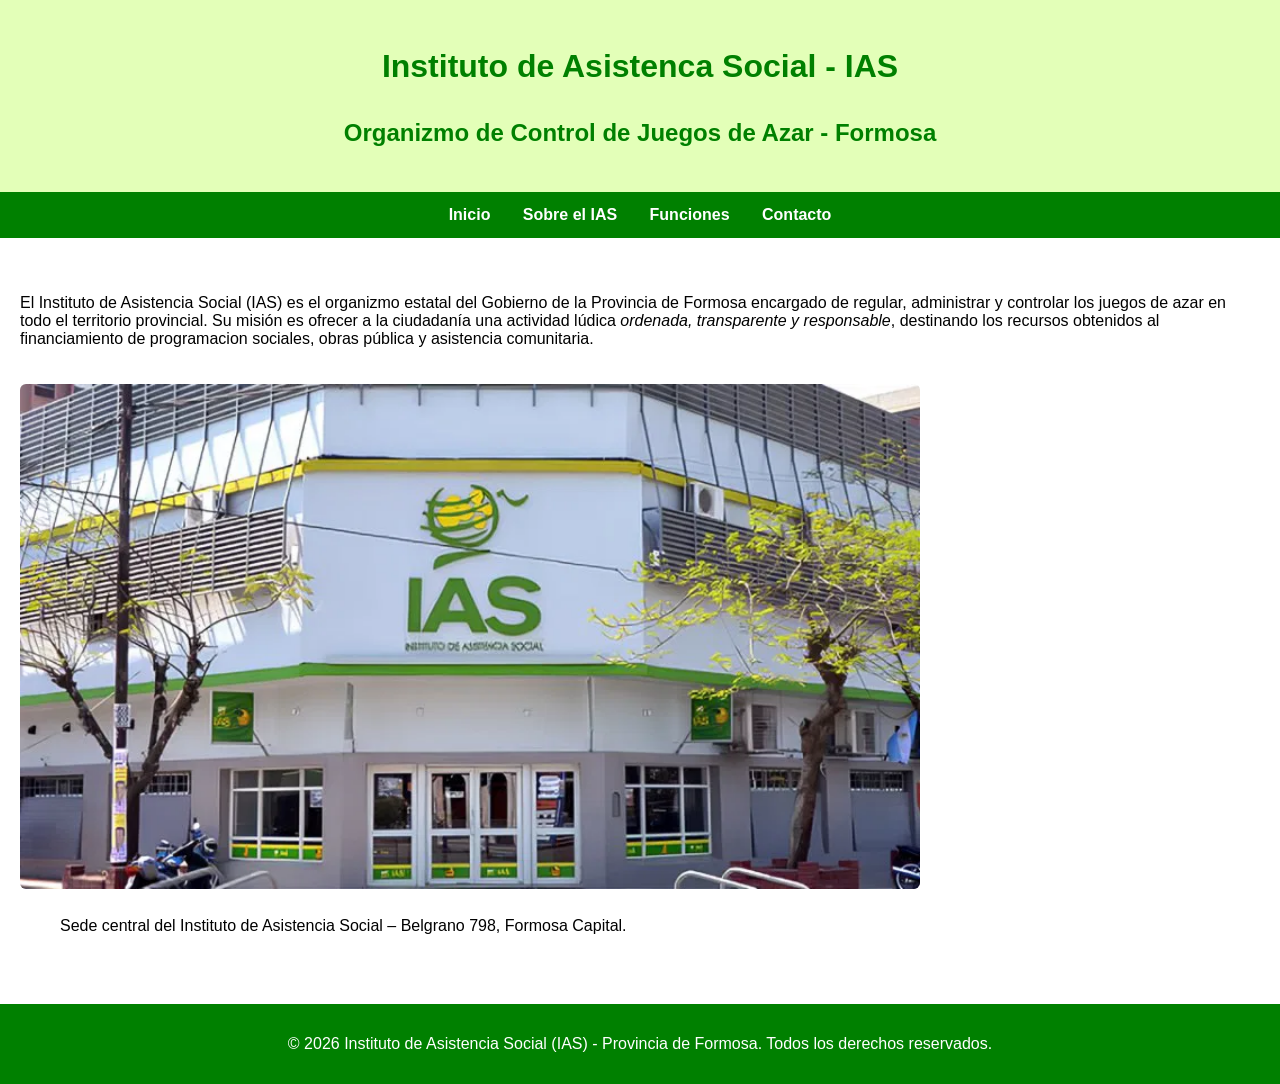
==== index.html @ 0b89dc86 "Parte 1 completada" ====
<!doctype html>
<html lang="en">
  <head>
    <meta charset="UTF-8" />
    <meta name="viewport" content="width=device-width, initial-scale=1.0" />
    <title>Pagina de Inicio</title>
    <link rel="stylesheet" href="/assets/css/style.css" />
  </head>
  <body>
    <!--
        Página: Inicio
        Descripción: Página principal del sitio web del IAS
        Autora: Vanina Resquin
        Fecha: 04/04/2026
      -->
    <header>
      <!-- header: encabezado de la pagina-->
      <!-- TITULOS -->
      <h1>Instituto de Asistenca Social - IAS</h1>
      <h2>Organizmo de Control de Juegos de Azar - Formosa</h2>
    </header>
    <!--NAVEGACION-->
    <nav>
      <a href="index.html">Inicio</a>
      <a href="sobre_ias.html">Sobre el IAS</a>
      <a href="funciones.html">Funciones</a>
      <a href="contacto.html">Contacto</a>
    </nav>
    <main>
      <!--PARRAFO EXPLICATIVO-->
      <p>
        El Instituto de Asistencia Social (IAS) es el organizmo estatal del
        Gobierno de la Provincia de Formosa encargado de regular, administrar y
        controlar los juegos de azar en todo el territorio provincial. Su misión
        es ofrecer a la ciudadanía una actividad lúdica
        <i>ordenada, transparente y responsable</i>, destinando los recursos
        obtenidos al financiamiento de programacion sociales, obras pública y
        asistencia comunitaria.
      </p>
      <!--IMAGEN-->
      <img src="/assets/img/IAS.png" alt="IAS" />
      <figure>
        <figcaption>
          Sede central del Instituto de Asistencia Social – Belgrano 798,
          Formosa Capital.
        </figcaption>
      </figure>
    </main>
    <!--PIE DE PAGINA-->
    <footer>
      <p>
        &copy; 2026 Instituto de Asistencia Social (IAS) - Provincia de Formosa.
        Todos los derechos reservados.
      </p>
    </footer>
  </body>
</html>
---- assets/css/style.css ----
/*
  Archivo: style.css
  Proyecto: Sitio Web IAS - Instituto de Asistencia Social
  Descripción: Estilos generales para todas las páginas del sitio
  Autora: Vanina Resquin
  Fecha: 05/04/2026

  PALETA DE COLORES:
  - Verde principal:     green / yellowgreen
  - Verde claro (fondo): rgba(172, 255, 47, 0.336)  → usado en header
  - Verde form:          rgba(172, 255, 47, 0.241)  → usado en formulario
  - Verde items:         rgba(153, 205, 50, 0.43)   → usado en .servicio
  - Amarillo hover:      yellow / goldenrod          → usado en a:hover
  - Blanco:              white                       → fondo general y texto nav
*/
/*ESTILOS GENERALES*/
body{
    font-family: 'Franklin Gothic Medium', 'Arial Narrow', Arial, sans-serif;
    background-color: white;
    color: black;
    line-height: 1.6;
    margin: 0;
    padding: 0;
}
/*TITULOS*/
h1, h2{
    color: green;
    font-family:'Segoe UI', Tahoma, Geneva, Verdana, sans-serif;
    text-align: center;
}
h3{
    color: green;
    font-family:'Segoe UI', Tahoma, Geneva, Verdana, sans-serif;
}
/*PARRAFOS*/
p{
    line-height:normal;
}
/*ENLACES*/
a{
    color: green;
    text-decoration: none;
}
/*ENCABEZADO*/
header{
    background-color:rgba(172, 255, 47, 0.336);
    padding: 20px;
    width: auto;
}
/*BARRA DE NAV*/
nav{
    background-color:green;
    padding: 10px 20px;
    width: auto;
    text-align: center;
}
/*ENLACES DENTRO DE NAV*/
nav a{
    color: white;
    font-weight: bold;
    padding: 8px 14px;
}
/*MAIN*/
main{
    width: auto;
    margin: 20px auto;
    padding: 20px;
}
/*BORDES DE LA TABLA*/
table { 
    width: auto;
    border: 2px solid yellowgreen;
    border-radius: 6px;
    background-color: white;
    min-height: 50px;
    text-align: center;
}
table th{
    background-color: yellowgreen;
    padding: 10px;
    font-weight: bold;
    border: 2px solid yellowgreen;
}
table td{
    padding: 10px;
    border: 2px solid yellowgreen;
}
/*IMAGEN CEDE*/
img{
    width: 900px;
    height: auto;
    border-radius: 6px;
    margin-top: 20px;
}
/*PIE DE PAGINA*/
footer{
    background-color: green;
    padding: 15px;
    margin-top: 30px;
    width: auto;
    color: white;
    text-align: center;
}
/*COLOR DEL ENLACE AL PASAR EL MOUSE*/
a:hover{
    color: yellow;
}
/*IMAGEN FUNCINOES*/
div img{
    width: 900px;
    height: auto;
    border-radius: 6px;
    margin-top: 20px;
}
/*ESTILOS DE LOS INPUT DE EL FORM*/
input[type="text"],
input[type="email"],
input[type="tel"],
input[type="textarea"]  {
    padding: 8px;
    border: 1px solid green;
    border-radius: 4px;
    color: green;
    margin-bottom: 12px;
}
/*CLASS:*/
/*CONTENIDO DESTACADO: sobre ias*/
.destacado{
    background-color: rgba(153, 205, 50, 0.659);
    border-radius: 5px;
    padding: 12px;
}
/*ESTILO DEL BOTON ENVIAR*/
.btn-enviar{
    background-color: yellowgreen;
    color: darkgreen;
    padding: 10px 25px;
    border: none;
    border-radius: 5px;
    font-weight: bold;
    min-height: 40px;
}
/*ESILO DE LOS SERVICIOS*/
.servicio{
    background-color: rgba(153, 205, 50, 0.43);
    border: 1px solid yellowgreen;
    border-radius: 5px;
    padding: 10px;
    margin-bottom: 10px;
    list-style-type:none;
}
/*ID:*/
/*id del enlace del mapa*/
#mapa{
    background-color: rgba(255, 255, 0, 0.39);
    border-radius: 6px;
    margin-left: 15px;
}
/*cambia de color*/
#mapa:hover{
    color: goldenrod;
}
/*ESTILO DEL FORMULARIO*/
#formulario{
    background-color: rgba(172, 255, 47, 0.241);
    border: 1px solid greenyellow;
    border-radius: 6px;
    padding: 20px;
    width:max-content;
}
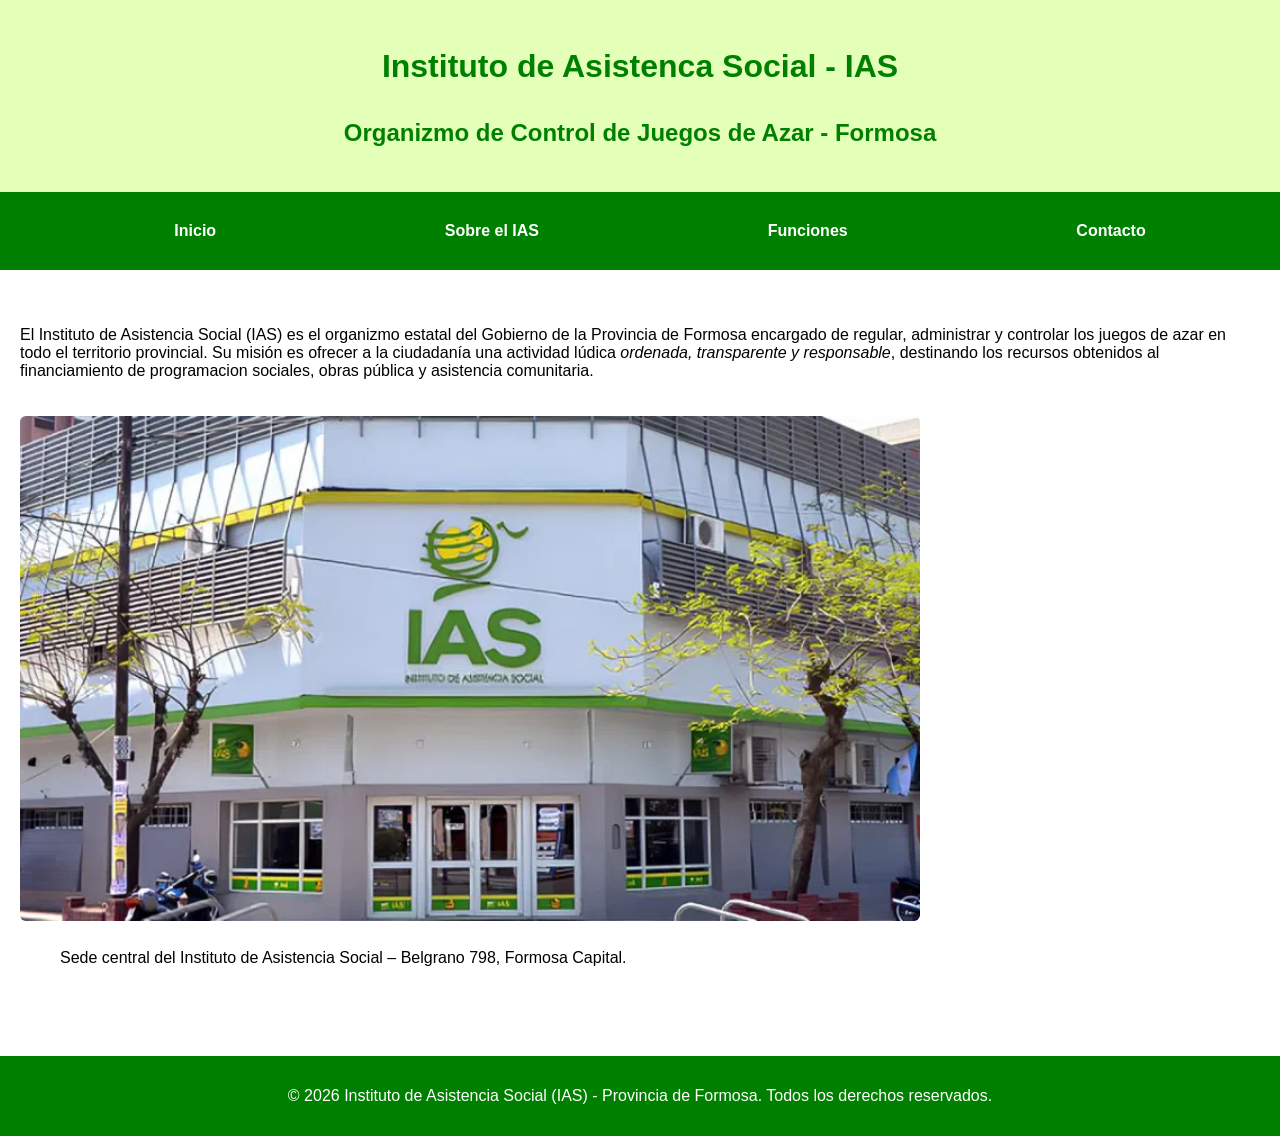
==== commit 7b453f06: "Se agrego una lista desordenada a la barra de navegacion de los 4 archivos y se saco los puntos de l" ====
--- a/index.html
+++ b/index.html
@@ -7,51 +7,55 @@
     <link rel="stylesheet" href="/assets/css/style.css" />
   </head>
   <body>
-    <!--
+    <div class="container">
+      <!--
         Página: Inicio
         Descripción: Página principal del sitio web del IAS
         Autora: Vanina Resquin
         Fecha: 04/04/2026
       -->
-    <header>
-      <!-- header: encabezado de la pagina-->
-      <!-- TITULOS -->
-      <h1>Instituto de Asistenca Social - IAS</h1>
-      <h2>Organizmo de Control de Juegos de Azar - Formosa</h2>
-    </header>
-    <!--NAVEGACION-->
-    <nav>
-      <a href="index.html">Inicio</a>
-      <a href="sobre_ias.html">Sobre el IAS</a>
-      <a href="funciones.html">Funciones</a>
-      <a href="contacto.html">Contacto</a>
-    </nav>
-    <main>
-      <!--PARRAFO EXPLICATIVO-->
-      <p>
-        El Instituto de Asistencia Social (IAS) es el organizmo estatal del
-        Gobierno de la Provincia de Formosa encargado de regular, administrar y
-        controlar los juegos de azar en todo el territorio provincial. Su misión
-        es ofrecer a la ciudadanía una actividad lúdica
-        <i>ordenada, transparente y responsable</i>, destinando los recursos
-        obtenidos al financiamiento de programacion sociales, obras pública y
-        asistencia comunitaria.
-      </p>
-      <!--IMAGEN-->
-      <img src="/assets/img/IAS.png" alt="IAS" />
-      <figure>
-        <figcaption>
-          Sede central del Instituto de Asistencia Social – Belgrano 798,
-          Formosa Capital.
-        </figcaption>
-      </figure>
-    </main>
-    <!--PIE DE PAGINA-->
-    <footer>
-      <p>
-        &copy; 2026 Instituto de Asistencia Social (IAS) - Provincia de Formosa.
-        Todos los derechos reservados.
-      </p>
-    </footer>
+      <header>
+        <!-- header: encabezado de la pagina-->
+        <!-- TITULOS -->
+        <h1>Instituto de Asistenca Social - IAS</h1>
+        <h2>Organizmo de Control de Juegos de Azar - Formosa</h2>
+      </header>
+      <!--NAVEGACION-->
+      <nav>
+        <ul>
+          <li><a href="index.html">Inicio</a></li>
+          <li><a href="sobre_ias.html">Sobre el IAS</a></li>
+          <li><a href="funciones.html">Funciones</a></li>
+          <li><a href="contacto.html">Contacto</a></li>
+        </ul>
+      </nav>
+      <main>
+        <!--PARRAFO EXPLICATIVO-->
+        <p>
+          El Instituto de Asistencia Social (IAS) es el organizmo estatal del
+          Gobierno de la Provincia de Formosa encargado de regular, administrar
+          y controlar los juegos de azar en todo el territorio provincial. Su
+          misión es ofrecer a la ciudadanía una actividad lúdica
+          <i>ordenada, transparente y responsable</i>, destinando los recursos
+          obtenidos al financiamiento de programacion sociales, obras pública y
+          asistencia comunitaria.
+        </p>
+        <!--IMAGEN-->
+        <img src="/assets/img/IAS.png" alt="IAS" />
+        <figure>
+          <figcaption>
+            Sede central del Instituto de Asistencia Social – Belgrano 798,
+            Formosa Capital.
+          </figcaption>
+        </figure>
+      </main>
+      <!--PIE DE PAGINA-->
+      <footer>
+        <p>
+          &copy; 2026 Instituto de Asistencia Social (IAS) - Provincia de
+          Formosa. Todos los derechos reservados.
+        </p>
+      </footer>
+    </div>
   </body>
 </html>
--- a/assets/css/style.css
+++ b/assets/css/style.css
@@ -52,13 +52,19 @@
     background-color:green;
     padding: 10px 20px;
     width: auto;
-    text-align: center;
+    /*text-align: center;*/
 }
 /*ENLACES DENTRO DE NAV*/
 nav a{
     color: white;
     font-weight: bold;
     padding: 8px 14px;
+}
+/*LISTA DE LA BARRA NAV*/
+nav ul{
+    list-style: none;
+    display: flex;
+    justify-content: space-around;
 }
 /*MAIN*/
 main{
@@ -167,4 +173,10 @@
     border-radius: 6px;
     padding: 20px;
     width:max-content;
+}
+/*CONTAINERS*/
+.container{
+    display: grid;
+    grid-template-rows: auto auto 1fr auto;
+    min-height: 100vh;
 }
